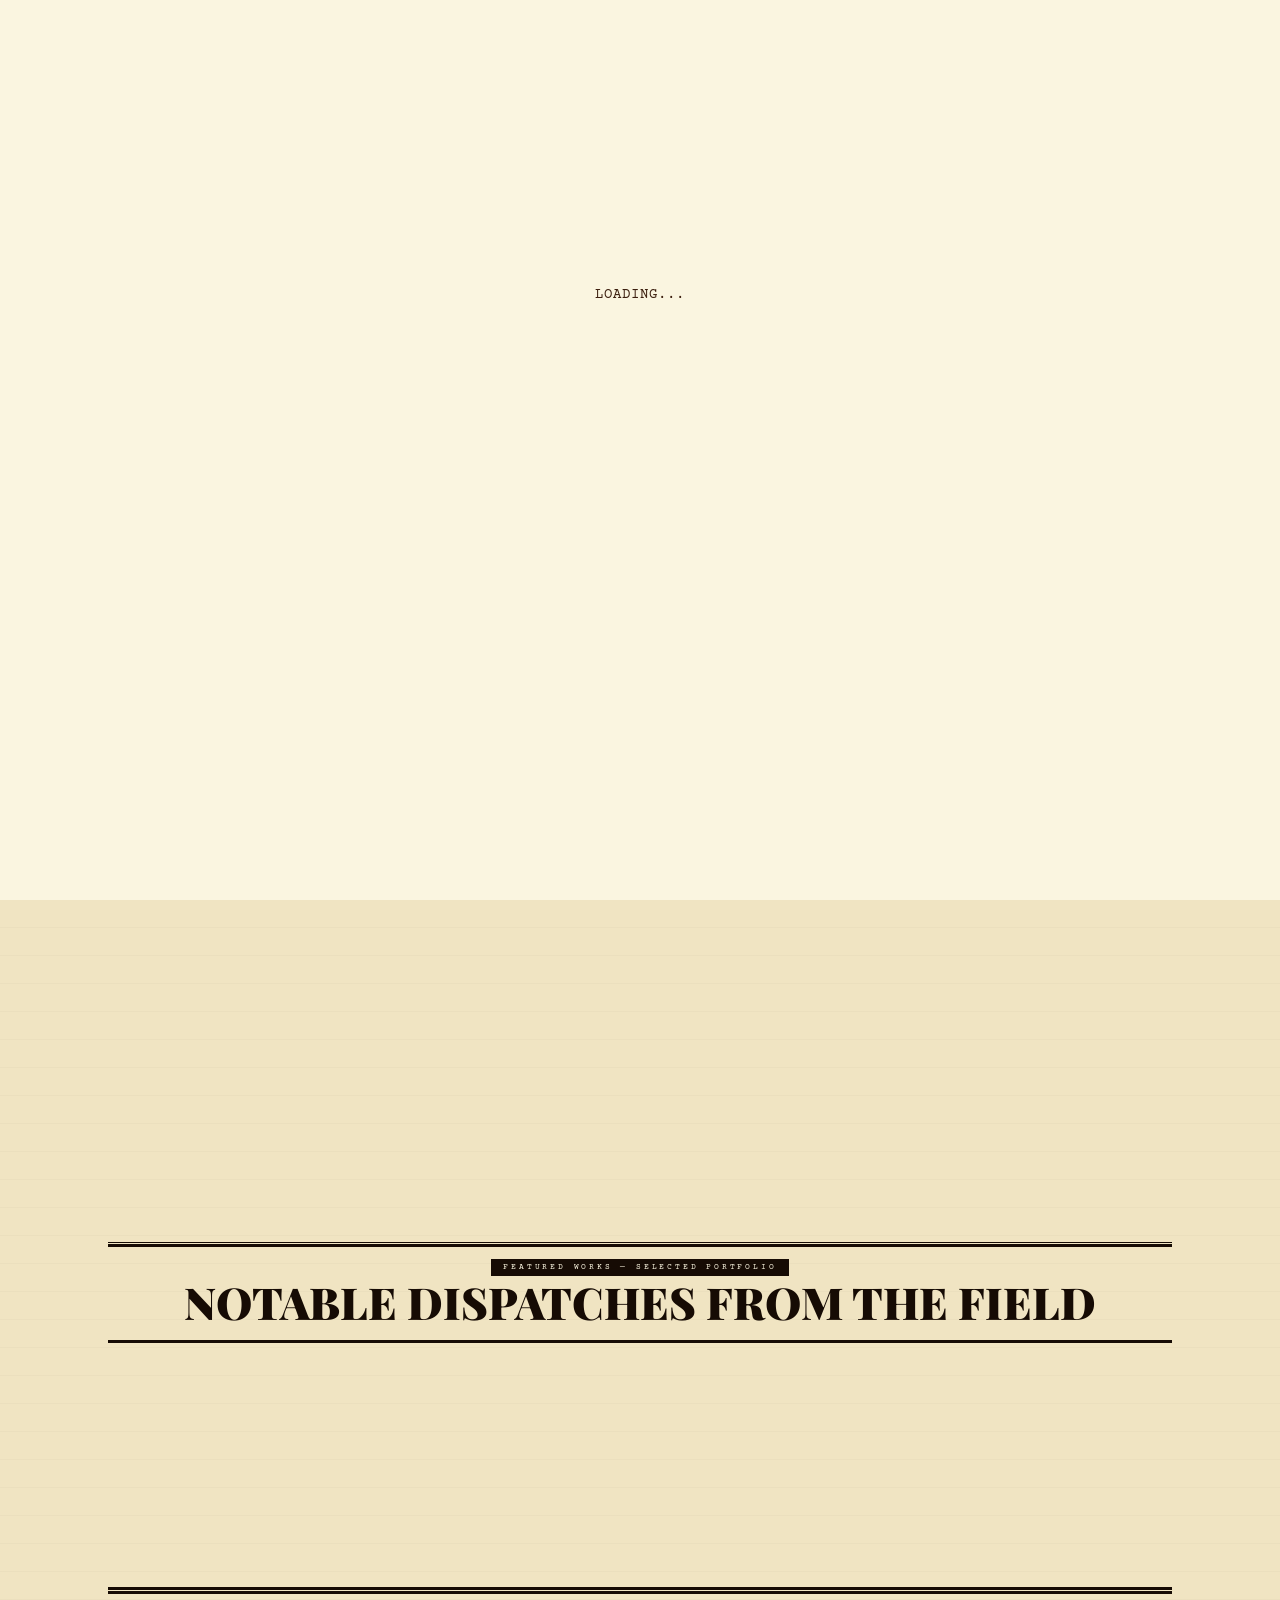
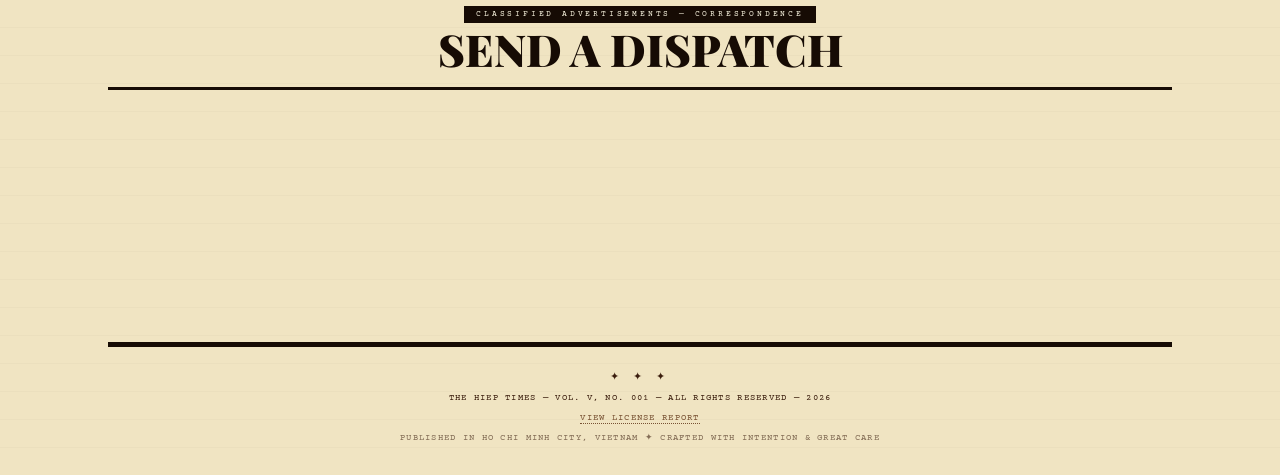
==== index.html @ 5410515f "changed name" ====
<!--Tên dự án:
THE HIEP TIMES — DIGITAL PORTFOLIO
Thông tin tác giả:
Designed and Developed by Do Hoa Hiep (tsyo__4)
Copyright (c) 2026. All Rights Reserved.
Thông tin giấy phép:
This source code is protected under the MIT License.
Feel free to explore, but please respect the intellectual property.
Stationed in Ho Chi Minh City, Vietnam.-->
<!DOCTYPE html>
<html lang="en">
<head>
  <meta charset="UTF-8">
  <meta name="viewport" content="width=device-width, initial-scale=1.0">
  <title>The Hiep Times — Creative Developer Portfolio</title>
  <link rel="preconnect" href="https://fonts.googleapis.com">
  <link rel="preconnect" href="https://fonts.gstatic.com" crossorigin>
  <link href="https://fonts.googleapis.com/css2?family=Playfair+Display:ital,wght@0,400;0,700;0,900;1,400;1,700&family=Libre+Baskerville:ital,wght@0,400;0,700;1,400&family=Courier+Prime:ital,wght@0,400;0,700;1,400&display=swap" rel="stylesheet">
  <link rel="stylesheet" href="style.css">
</head>
<body>
  <div id="welcome-screen" class="welcome-overlay">
    <div class="print-container">
      <div id="print-line1" class="print-text small"></div>
      <div id="print-line2" class="print-text large"></div>
      <div id="print-line3" class="print-text small"></div>
    </div>
    <div id="welcome-stamp" class="stamp-editorial">
      <span class="st-top">VOL. V</span>
      <span class="st-mid">VERIFIED</span>
      <span class="st-bot">2026</span>
    </div>
  </div>

  <div class="noise"></div>
  <div id="cursor"></div>
  <div id="cursor-ring"></div>

  <div class="page">

    <!-- ══════════════════════════════════════
         MASTHEAD
    ══════════════════════════════════════ -->
    <header class="masthead">
      <div class="lang-switcher">
        <button onclick="changeLanguage('vi')">VI</button>
        <button onclick="changeLanguage('en')">EN</button>
        <button onclick="changeLanguage('ja')">JA</button>
      </div>
      <p class="m-eye" data-lang="m_eye">Est. 2019 &nbsp;✦&nbsp; Ho Chi Minh City, Vietnam &nbsp;✦&nbsp; Creative Development &amp; Design</p>
      <span class="m-name">THE HIEP TIMES</span>
      <p class="m-tag" data-lang="m_tag">The Definitive Chronicle of One Creative Developer's Journey Through the Digital Frontier</p>
      <div class="m-meta">
        <span data-lang="m_vol">VOL. V, NO. 001</span>
        <span data-lang="m_edition">✦ &nbsp; PORTFOLIO EDITION &nbsp; ✦</span>
        <span id="date-out">JUNE 2026</span>
      </div>
    </header>

    <hr class="rule-t">

    <!-- BREAKING NEWS BANNER -->
    <div class="banner">
      <div><span class="b-lbl" data-lang="b_lbl1">Breaking News</span></div>
      <h2 class="b-title" id="hl1" data-lang="hl1">Creative Developer Redefines the Digital Landscape</h2>
    </div>
    <hr class="rule">

    <!-- ══════════════════════════════════════
         HERO — THREE COLUMNS
    ══════════════════════════════════════ -->
    <div class="g3">

      <!-- COL 1 : Lead Story -->
      <div class="col reveal">
        <p class="kicker" data-lang="kicker">★ Feature Story — Creative Technology</p>
        <h3 class="hl-xl" data-lang="hl_xl">A mind that codes, designs &amp; disrupts</h3>
        <p class="deck" data-lang="deck">From Saigon's creative underground emerges a developer who refuses to separate beauty from engineering — redefining what the web can feel like.</p>
        <p class="byline" data-lang="byline">By The Editorial Staff &nbsp;✦&nbsp; Ho Chi Minh City, Vietnam</p>

        <div class="bcols">
          <p data-lang="p1">In the competitive digital landscape of Southeast Asia, a singular talent has carved out a rare position at the intersection of design thinking and technical mastery. Hiep is a creative developer whose work defies easy categorization — equally at home in a Figma file as in a terminal window, building experiences that feel as considered as they perform.</p>
          <p data-lang="p2">Those who have collaborated with him describe someone who approaches each project the way a journalist approaches a story: through rigorous research, sharp observation, and an instinct for the detail that transforms the ordinary into the memorable.</p>
          <p data-lang="p3">His hallmark — the refusal to treat aesthetics and function as opposing forces — shows up in every project. Every interaction earns its place. Every typographic choice carries intent. Every line of code serves the larger vision.</p>
          <p data-lang="p4">Currently open to new projects and collaborative opportunities across brand identity, interactive experiences, and full-stack product development.</p>
        </div>

        <div class="pull" style="margin-top:18px">
          <p data-lang="pull_q">"Design without code is a dream. Code without design is machinery."</p>
          <cite data-lang="pull_c">— Hiep's Creative Manifesto</cite>
        </div>

        <div style="text-align:center; margin-top:16px">
          <a href="#contact" class="btn magnetic"><span data-lang="btn_comm">Commission a Story </span></a>
        </div>
      </div>

      <!-- COL 2 : Photo + Skills -->
      <div class="col reveal" style="transition-delay:.12s">
        <div class="photo"> 
          <img src="images/hoahiep001.jpg" alt="Hoà Hiệp" class="photo-ph">
          <p class="photo-cap" data-lang="photo_cap">Hiep — Creative Developer & Digital Storyteller. Currently stationed in Ho Chi Minh City, Vietnam.</p>
        </div>

        <div class="box">
          <span class="bx-t" data-lang="bx_t1">Technical Arsenal</span>
          <div class="skill">
            <div class="skill-lbl"><span>Frontend Dev</span><span>95%</span></div>
            <div class="skill-track"><div class="skill-fill" data-w="95"></div></div>
          </div>
          <div class="skill">
            <div class="skill-lbl"><span>UI / UX Design</span><span>90%</span></div>
            <div class="skill-track"><div class="skill-fill" data-w="90"></div></div>
          </div>
          <div class="skill">
            <div class="skill-lbl"><span>React / Next.js</span><span>86%</span></div>
            <div class="skill-track"><div class="skill-fill" data-w="86"></div></div>
          </div>
          <div class="skill">
            <div class="skill-lbl"><span>Motion Design</span><span>80%</span></div>
            <div class="skill-track"><div class="skill-fill" data-w="80"></div></div>
          </div>
          <div class="skill" style="margin-bottom:0">
            <div class="skill-lbl"><span>Backend / API</span><span>72%</span></div>
            <div class="skill-track"><div class="skill-fill" data-w="72"></div></div>
          </div>
        </div>

        <div class="box">
          <span class="bx-t" data-lang="bx_t2">Also Fluent In</span>
          <div class="tags">
            <span class="tag">Figma</span><span class="tag">GSAP</span>
            <span class="tag">Three.js</span><span class="tag">TypeScript</span>
            <span class="tag">Tailwind</span><span class="tag">PostgreSQL</span>
            <span class="tag">WebGL</span><span class="tag">Framer</span>
            <span class="tag">Node.js</span><span class="tag">Prisma</span>
            <span class="tag">Git</span>
          </div>
        </div>
      </div>

      <!-- COL 3 : Stats + Status -->
      <div class="col reveal" style="transition-delay:.24s">
        <div class="box">
          <span class="bx-t" data-lang="bx_t3">By The Numbers</span>
          <div class="stat"><span class="sl" data-lang="stat_l1">Years Active</span><span class="sv">5+</span></div>
          <div class="stat"><span class="sl" data-lang="stat_l2">Projects Shipped</span><span class="sv">30+</span></div>
          <div class="stat"><span class="sl" data-lang="stat_l3">Happy Clients</span><span class="sv">20+</span></div>
          <div class="stat"><span class="sl" data-lang="stat_l4">Cups of Coffee</span><span class="sv">∞</span></div>
        </div>

        <div class="box">
          <span class="bx-t" data-lang="bx_t4">Field of Expertise</span>
          <p style="font-size:12px; line-height:1.65; color:var(--i1); margin-top:6px" data-lang="bx_p4">
            Specializing in web experiences where compelling design meets robust engineering. Particular interest in interactive storytelling, brand identity, and performance-first development.
          </p>
          <div class="tags">
            <span class="tag" data-lang="web_design">Web Design</span>
            <span class="tag" data-lang="brand_identity">Brand Identity</span>
            <span class="tag" data-lang="interactive">Interactive</span>
            <span class="tag" data-lang="full_stack">Full-Stack</span>
          </div>
        </div>

        <div class="box" style="text-align:center">
          <span class="bx-t" data-lang="bx_t5">Current Status</span>
          <div style="margin-top:10px; font-family:var(--fd); font-size:16px; font-weight:700" data-lang="stat_status">
            <span style="color:var(--red)">●</span>&nbsp; Available for Work
          </div>
          <p style="font-family:var(--fm); font-size:8px; letter-spacing:.1em; color:var(--i1); margin-top:4px" data-lang="stat_time">
            FREELANCE &amp; FULL-TIME
          </p>
        </div>

        <div style="margin-top:12px; padding:12px; border:1px solid var(--i0); background:var(--p0)">
          <p style="font-family:var(--fm); font-size:7.5px; letter-spacing:.18em; text-transform:uppercase; color:var(--i2); margin-bottom:6px" data-lang="bx_t6">Recent Clients</p>
          <p style="font-size:12px; line-height:1.6; color:var(--i1)" data-lang="bx_p6">
            Fashion startups, SaaS companies, media agencies, and independent studios across Vietnam &amp; Southeast Asia.
          </p>
        </div>
      </div>

    </div><!-- /g3 -->

    <!-- ══════════════════════════════════════
         PROJECTS
    ══════════════════════════════════════ -->
    <hr class="rule-d">
    <div class="banner">
      <div><span class="b-lbl" data-lang="b_lbl2">Featured Works — Selected Portfolio</span></div>
      <h2 class="b-title" id="hl2" data-lang="hl2">Notable Dispatches From The Field</h2>
    </div>
    <hr class="rule">

    <div class="projects">
      <div class="proj reveal tilt">
        <p class="p-num" data-lang="proj_num1">Field Report ✦ 001 &mdash; Brand Design</p>
        <hr class="rule" style="margin:6px 0 8px">
        <h4 class="p-hl" data-lang="proj_hl1">The Brand Identity Overhaul</h4>
        <p class="p-body" data-lang="proj_body1">A comprehensive rebrand for a Saigon-based fashion label — from visual identity to digital touchpoints. The challenge: make luxury feel accessible without losing its edge.</p>
        <div class="tags">
          <span class="tag">Figma</span><span class="tag">Next.js</span><span class="tag">Framer</span>
        </div>
        <a href="#" class="p-more" data-lang="proj_more">Read Full Story </a>
      </div>

      <div class="proj reveal tilt" style="transition-delay:.1s">
        <p class="p-num" data-lang="proj_num2">Field Report ✦ 002 &mdash; Full-Stack</p>
        <hr class="rule" style="margin:6px 0 8px">
        <h4 class="p-hl" data-lang="proj_hl2">The Real-Time Collaboration Platform</h4>
        <p class="p-body" data-lang="proj_body2">A WebSocket-powered tool handling 500+ concurrent users without a stutter. Pure engineering disguised as elegance, elegance powered by engineering.</p>
        <div class="tags">
          <span class="tag">React</span><span class="tag">Node.js</span><span class="tag">WebSocket</span>
        </div>
        <a href="#" class="p-more" data-lang="proj_more">Read Full Story </a>
      </div>

      <div class="proj reveal tilt" style="transition-delay:.2s">
        <p class="p-num" data-lang="proj_num3">Field Report ✦ 003 &mdash; Interactive</p>
        <hr class="rule" style="margin:6px 0 8px">
        <h4 class="p-hl" data-lang="proj_hl3">The WebGL Brand Experience</h4>
        <p class="p-body" data-lang="proj_body3">A 3D microsite at the intersection of storytelling, WebGL, and motion design. 50,000 unique visitors in its first 72 hours on the open web.</p>
        <div class="tags">
          <span class="tag">Three.js</span><span class="tag">GSAP</span><span class="tag">WebGL</span>
        </div>
        <a href="#" class="p-more" data-lang="proj_more">Read Full Story </a>
      </div>
    </div>

    <!-- ══════════════════════════════════════
         CONTACT
    ══════════════════════════════════════ -->
    <hr class="rule-d">
    <div class="banner">
      <div><span class="b-lbl" data-lang="b_lbl3">Classified Advertisements — Correspondence</span></div>
      <h2 class="b-title" data-lang="hl3">Send a Dispatch</h2>
    </div>
    <hr class="rule">

    <section id="contact" class="classified reveal">
      <p class="cl-notice" data-lang="cl_notice">✦ &nbsp; Open for New Engagements &nbsp; ✦ &nbsp; Available for Freelance &nbsp; ✦ &nbsp; Based in Vietnam &nbsp; ✦</p>
      <p class="cl-deck" data-lang="cl_deck">Whether you have a world-changing vision or simply a well-considered brief — the conversation starts here.</p>

      <div class="c-grid">
        <div class="c-item">
          <p class="c-lbl" data-lang="c_lbl1">✉ Electronic Mail</p>
          <p class="c-val"><a href="mailto:dohoahiep.job@gmail.com">dohoahiep.job@gmail.com</a></p>
          <p class="c-sub" data-lang="c_sub1">Response within 24 hours</p>
        </div>
        <div class="c-item">
          <p class="c-lbl" data-lang="c_lbl2">◈ Digital Presence</p>
          <p class="c-val"><a href="#">hiep.design</a></p>
          <p class="c-sub" data-lang="c_sub2">Portfolio &amp; case studies</p>
        </div>
        <div class="c-item">
          <p class="c-lbl" data-lang="c_lbl3">◉ Social Dispatches</p>
          <p class="c-val"><a href="https://www.instagram.com/tsyo__4/">@tsyo__4</a></p>
          <p class="c-sub" data-lang="c_sub3">LinkedIn / GitHub / Instagram</p>
        </div>
      </div>

      <div style="text-align:center; margin-top:22px">
        <a href="mailto:dohoahiep.job@gmail.com" class="btn magnetic"><span data-lang="btn_conv">Begin the Conversation </span></a>
      </div>
    </section>

    <!-- ══════════════════════════════════════
         FOOTER
    ══════════════════════════════════════ -->
    <footer class="footer">
      <span class="ornament" data-lang="f_ornament">✦  ✦  ✦</span>
      <p class="ft" data-lang="f_copy">The Hiep Times Vol. V, No. 001 — All Rights Reserved 2026</p>
      <p class="ft" style="margin-top:6px;"><a href="LICENSE" target="_blank" style="color: var(--i2); text-decoration: none; border-bottom: 1px dotted var(--i2);">VIEW LICENSE REPORT</a></p>
      <p class="ft" style="margin-top:6px; opacity:.6" data-lang="f_pub">Published in Ho Chi Minh City, Vietnam ✦ Crafted with Intention & Great Care</p>
    </footer>

  </div><!-- /page -->
  <script src="lang.js"></script>
  <script src="script.js"></script>
</body>
</html>
---- style.css ----
:root {
      --p0: #FAF5E0;
      --p1: #F0E4C2;
      --p2: #E6D5A8;
      --p3: #D9C490;
      --i0: #160B04;
      --i1: #3C1F0F;
      --i2: #785233;
      --red: #8B1515;
      --fd: 'Playfair Display', Georgia, 'Times New Roman', serif;
      --fb: 'Libre Baskerville', Georgia, 'Times New Roman', serif;
      --fm: 'Courier Prime', 'Courier New', monospace;
    }

    *, *::before, *::after { box-sizing: border-box; margin: 0; padding: 0; }
    html { scroll-behavior: smooth; }

    body {
      background-color: var(--p1);
      background-image:
        repeating-linear-gradient(0deg, transparent, transparent 27px,
          rgba(22,11,4,.022) 27px, rgba(22,11,4,.022) 28px);
      color: var(--i0);
      font-family: var(--fb);
      font-size: 14px;
      line-height: 1.65;
      cursor: none;
      overflow-x: hidden;
    }

    a, button, [tabindex] { cursor: none; }

    /* ─── NOISE OVERLAY ───────────────────────────────────── */
    .noise {
      position: fixed; inset: 0; pointer-events: none; z-index: 1000; opacity: .04;
      background-image: url("data:image/svg+xml,%3Csvg xmlns='http://www.w3.org/2000/svg' width='300' height='300'%3E%3Cfilter id='n'%3E%3CfeTurbulence type='fractalNoise' baseFrequency='.85' numOctaves='4' stitchTiles='stitch'/%3E%3C/filter%3E%3Crect width='300' height='300' filter='url(%23n)'/%3E%3C/svg%3E");
      background-size: 200px;
    }

    /* ─── CURSOR ──────────────────────────────────────────── */
    #cursor, #cursor-ring {
      position: fixed; pointer-events: none; transform: translate(-50%,-50%);
    }
    #cursor {
      width: 10px; height: 10px; background: var(--i0);
      border-radius: 50%; mix-blend-mode: multiply;
      z-index: 9999; transition: width .15s, height .15s;
    }
    #cursor-ring {
      width: 36px; height: 36px; border: 1px solid var(--i0);
      border-radius: 50%; opacity: .45; z-index: 9998;
      transition: width .2s, height .2s, opacity .2s;
    }
    body.cl #cursor { width: 18px; height: 18px; }
    body.cl #cursor-ring { width: 58px; height: 58px; opacity: .25; }

    /* ─── PAGE ────────────────────────────────────────────── */
    .page { max-width: 1120px; margin: 0 auto; padding: 32px 28px 0; }

    /* ─── MASTHEAD ────────────────────────────────────────── */
    .masthead { 
    position: relative; border-top: 6px solid var(--i0); 
    padding-top: 14px; text-align: center; opacity: 0; 
    }
    .lang-switcher { 
        position: absolute; top: 12px; right: 0; 
        display: flex; gap: 6px; z-index: 50; 
    }
    .lang-switcher button { 
        font-family: var(--fm); font-size: 8px; letter-spacing: .2em; 
        background: transparent; color: var(--i1); border: 1px solid var(--i2); 
        padding: 4px 8px; cursor: none; transition: all .3s ease; 
    }
    .lang-switcher button:hover { 
        background: var(--i0); color: var(--p0); 
        border-color: var(--i0); 
    }
    @keyframes pressIn {
      from { opacity: 0; transform: translateY(-10px) scaleY(.93); }
      to   { opacity: 1; transform: translateY(0)    scaleY(1);   }
    }
    .m-eye {
      font-family: var(--fm); font-size: 9px; letter-spacing: .34em;
      text-transform: uppercase; color: var(--i1); margin-bottom: 7px;
    }
    .m-name {
      display: block; font-family: var(--fd);
      font-size: clamp(50px, 11vw, 128px); font-weight: 900;
      line-height: .87; text-transform: uppercase; letter-spacing: -.015em;
      color: var(--i0);
    }
    .m-tag {
      font-family: var(--fb); font-style: italic; font-size: 12.5px;
      letter-spacing: .07em; color: var(--i1);
      border-top: 1px solid var(--i0); border-bottom: 1px solid var(--i0);
      padding: 5px 0; margin: 8px 60px;
    }
    .m-meta {
      display: flex; justify-content: space-between; align-items: center;
      font-family: var(--fm); font-size: 9px; letter-spacing: .12em;
      text-transform: uppercase; color: var(--i1); padding: 5px 0 10px;
    }

    /* ─── RULES ───────────────────────────────────────────── */
    .rule   { border: none; border-top: 1px solid var(--i0); margin: 0; }
    .rule-d { border: none; border-top: 3px double var(--i0); margin: 0; }
    .rule-t {
    border: none; border-top: 5px solid var(--i0); margin: 0;
    transform-origin: center;
    transform: scaleX(0);
    }
    @keyframes ruleIn {
    from { transform: scaleX(0); }
    to   { transform: scaleX(1); }
    }

    @keyframes pressIn {
    from { opacity: 0; transform: translateY(-10px) scaleY(.93); }
    to   { opacity: 1; transform: translateY(0)    scaleY(1);   }
    }
    body.page-loaded .masthead {
    animation: pressIn .9s cubic-bezier(.16,1,.3,1) forwards;
    }
    body.page-loaded .rule-t {
    animation: ruleIn 1s ease .3s forwards; 
    }

    /* ─── SECTION BANNERS ─────────────────────────────────── */
    .banner {
      border-top: 2px solid var(--i0); border-bottom: 2px solid var(--i0);
      padding: 6px 0 7px; text-align: center;
    }
    .b-lbl {
      font-family: var(--fm); font-size: 8px; letter-spacing: .35em;
      text-transform: uppercase; background: var(--i0); color: var(--p0);
      padding: 2px 12px; display: inline-block; margin-bottom: 4px;
    }
    .b-title {
      font-family: var(--fd);
      font-size: clamp(22px, 4.5vw, 44px); font-weight: 900;
      text-transform: uppercase; line-height: 1.0;
    }

    /* ─── THREE-COLUMN GRID ───────────────────────────────── */
    .g3 { display: grid; grid-template-columns: 2fr 1.22fr 1.08fr; }
    .col { padding: 20px 18px 20px 0; }
    .col + .col {
      padding: 20px 0 20px 18px;
      border-left: 1px solid var(--i0);
    }

    /* ─── ARTICLE TYPOGRAPHY ──────────────────────────────── */
    .kicker {
      font-family: var(--fm); font-size: 8.5px; letter-spacing: .28em;
      text-transform: uppercase; color: var(--red); font-weight: 700; margin-bottom: 6px;
    }
    .hl-xl {
      font-family: var(--fd); font-size: clamp(26px, 5vw, 54px);
      font-weight: 900; line-height: 1.0; text-transform: uppercase; margin-bottom: 10px;
    }
    .deck {
      font-family: var(--fb); font-style: italic; font-size: 14.5px;
      line-height: 1.5; color: var(--i1);
      border-left: 2.5px solid var(--i0); padding-left: 12px; margin-bottom: 12px;
    }
    .byline {
      font-family: var(--fm); font-size: 8.5px; letter-spacing: .14em;
      text-transform: uppercase; color: var(--i2);
      padding-bottom: 10px; border-bottom: 1px solid var(--i0); margin-bottom: 12px;
    }
    .bcols {
      column-count: 2; column-gap: 20px;
      column-rule: 1px solid rgba(22,11,4,.15);
      text-align: justify; hyphens: auto;
      font-size: 12.5px; line-height: 1.72;
    }
    .bcols p + p { text-indent: 1.2em; }
    .bcols p:first-child::first-letter {
      float: left; font-family: var(--fd); font-size: 54px;
      font-weight: 900; line-height: .76; padding-right: 6px; margin-top: 5px;
    }

    /* ─── PULL QUOTE ──────────────────────────────────────── */
    .pull {
      border-top: 2px solid var(--i0); border-bottom: 2px solid var(--i0);
      padding: 12px 10px; margin: 18px 0; text-align: center;
    }
    .pull p {
      font-family: var(--fd); font-style: italic; font-weight: 700;
      font-size: 14.5px; line-height: 1.45;
    }
    .pull cite {
      display: block; font-family: var(--fm); font-size: 8px;
      letter-spacing: .2em; text-transform: uppercase;
      color: var(--i1); margin-top: 6px; font-style: normal;
    }

    /* ─── PHOTO ───────────────────────────────────────────── */
    .photo { border: 1px solid var(--i0); padding: 3px; margin-bottom: 10px; }  
    .photo-ph {
      display: block;
      width: 100%;
      aspect-ratio: 4/3; 
      background: var(--p2);
      object-fit: cover; 
      object-position: center; 
    }

    .photo-cap {
      font-family: var(--fm); font-size: 8.5px; font-style: italic;
      color: var(--i1); border-top: 1px solid var(--i0);
      padding-top: 4px; line-height: 1.4;
    }

    /* ─── DATA BOXES ──────────────────────────────────────── */
    .box { border: 1px solid var(--i0); padding: 12px; margin-bottom: 10px; }
    .bx-t {
      font-family: var(--fm); font-size: 7.5px; letter-spacing: .3em;
      text-transform: uppercase; background: var(--i0); color: var(--p0);
      padding: 2px 8px; display: inline-block; margin-bottom: 10px;
    }

    /* Stats */
    .stat {
      display: flex; justify-content: space-between; align-items: baseline;
      padding: 6px 0; border-bottom: 1px solid rgba(22,11,4,.11);
    }
    .stat:last-child { border-bottom: none; }
    .sl { font-family: var(--fm); font-size: 8px; letter-spacing: .1em; text-transform: uppercase; color: var(--i1); }
    .sv { font-family: var(--fd); font-size: 24px; font-weight: 900; line-height: 1; }

    /* Skill bars */
    .skill { margin-bottom: 8px; }
    .skill-lbl {
      display: flex; justify-content: space-between;
      font-family: var(--fm); font-size: 8px;
      text-transform: uppercase; letter-spacing: .08em; margin-bottom: 3px;
    }
    .skill-track {
      height: 5px; background: var(--p3);
      border: 1px solid rgba(22,11,4,.18); overflow: hidden;
    }
    .skill-fill {
      height: 100%; background: var(--i0); width: 0;
      transition: width 1.35s cubic-bezier(.4,0,.2,1);
    }

    /* Tags */
    .tags { display: flex; flex-wrap: wrap; gap: 4px; margin-top: 8px; }
    .tag {
      font-family: var(--fm); font-size: 7px; letter-spacing: .1em;
      text-transform: uppercase; border: 1px solid var(--i2);
      padding: 2px 5px; color: var(--i1);
    }

    /* ─── PROJECTS ────────────────────────────────────────── */
    .projects { display: grid; grid-template-columns: repeat(3,1fr); border-bottom: 2px solid var(--i0); }
    .proj {
      padding: 18px 16px; border-right: 1px solid var(--i0);
      transform-style: preserve-3d; transition: background .3s;
    }
    .proj:last-child { border-right: none; }
    .proj:hover { background: rgba(22,11,4,.034); }
    .p-num { font-family: var(--fm); font-size: 8px; letter-spacing: .2em; text-transform: uppercase; color: var(--red); margin-bottom: 6px; }
    .p-hl { font-family: var(--fd); font-size: 18px; font-weight: 700; line-height: 1.15; text-transform: uppercase; margin-bottom: 8px; }
    .p-body { font-size: 12px; line-height: 1.65; color: var(--i1); }
    .p-more {
      display: inline-block; font-family: var(--fm); font-size: 8px;
      letter-spacing: .1em; text-transform: uppercase; color: var(--red);
      margin-top: 10px; border-bottom: 1px solid var(--red);
      text-decoration: none;
    }

    /* ─── CONTACT / CLASSIFIEDS ───────────────────────────── */
    .classified {
      border: 2px solid var(--i0); padding: 22px 26px;
      background: var(--p2);
    }
    .cl-notice {
      text-align: center; font-family: var(--fm); font-size: 8px;
      letter-spacing: .3em; text-transform: uppercase; color: var(--i1);
      border-bottom: 1px solid var(--i0); padding-bottom: 10px; margin-bottom: 14px;
    }
    .cl-deck {
      font-family: var(--fb); font-style: italic; text-align: center;
      font-size: 13.5px; color: var(--i1); margin-bottom: 20px;
    }
    .c-grid { display: grid; grid-template-columns: repeat(3,1fr); }
    .c-item { padding: 0 16px; border-right: 1px solid var(--i0); }
    .c-item:first-child { padding-left: 0; }
    .c-item:last-child  { border-right: none; padding-right: 0; }
    .c-lbl { font-family: var(--fm); font-size: 8px; letter-spacing: .25em; text-transform: uppercase; color: var(--red); margin-bottom: 4px; }
    .c-val { font-family: var(--fd); font-size: 14px; font-weight: 700; }
    .c-val a { color: var(--i0); text-decoration: none; border-bottom: 1.5px solid var(--i0); }
    .c-sub { font-family: var(--fm); font-size: 7.5px; color: var(--i2); letter-spacing: .08em; margin-top: 3px; }

    /* ─── BUTTON ──────────────────────────────────────────── */
    .btn {
      display: inline-block; font-family: var(--fm); font-size: 9px;
      letter-spacing: .25em; text-transform: uppercase;
      color: var(--p0); background: var(--i0);
      padding: 12px 26px; text-decoration: none;
      position: relative; overflow: hidden;
    }
    .btn::after {
      content: ''; position: absolute; inset: 0;
      background: var(--red); transform: translateX(-101%);
      transition: transform .42s cubic-bezier(.23,1,.32,1);
    }
    .btn:hover::after { transform: translateX(0); }
    .btn span { position: relative; z-index: 1; }

    /* ─── FOOTER ──────────────────────────────────────────── */
    .footer {
      border-top: 5px solid var(--i0);
      padding: 14px 0 30px; text-align: center;
    }
    .ornament { font-family: var(--fd); font-size: 11px; letter-spacing: .5em; color: var(--i1); display: block; margin: 6px 0; }
    .ft { font-family: var(--fm); font-size: 8.5px; letter-spacing: .15em; text-transform: uppercase; color: var(--i1); }

    /* ─── SCROLL REVEAL ───────────────────────────────────── */
    .reveal { opacity: 0; transform: translateY(14px); transition: opacity .65s ease, transform .65s ease; }
    .reveal.show { opacity: 1; transform: translateY(0); }

    /* ─── RESPONSIVE ──────────────────────────────────────── */
    @media (max-width: 900px) {
      .g3 { grid-template-columns: 1fr 1fr; }
      .col:nth-child(3) {
        grid-column: 1 / -1; border-left: none;
        border-top: 1px solid var(--i0); padding: 16px 0 0;
      }
      .bcols { column-count: 1; }
    }
    @media (max-width: 640px) {
      .page { padding: 14px 14px 0; }
      .g3, .projects, .c-grid { grid-template-columns: 1fr; }
      .col + .col { border-left: none; border-top: 1px solid var(--i0); padding: 16px 0; }
      .proj { border-right: none; border-bottom: 1px solid var(--i0); }
      .proj:last-child { border-bottom: none; }
      .c-item { border-right: none; border-bottom: 1px solid var(--i0); padding: 12px 0; }
      .c-item:last-child { border-bottom: none; }
      .m-tag { margin: 7px 12px; }
      .classified { padding: 16px; }
    }
    @media (prefers-reduced-motion: reduce) {
      *, *::before, *::after { animation: none !important; transition: none !important; }
      .reveal { opacity: 1; transform: none; }
    }
.hl-xl, 
.b-title, 
.p-hl {
  min-height: 1.2em; 
  display: block;   
}
.hl-xl {
  min-height: 2.4em; 
}
.welcome-overlay {
  position: fixed;
  top: 0;
  left: 0;
  width: 100%;
  height: 100%;
  background: var(--p0);
  z-index: 10000;
  display: flex;
  align-items: center;
  justify-content: center;
  overflow: hidden;
  transition: opacity 0.8s ease, visibility 0.8s;
}

.print-container {
  display: flex;
  flex-direction: column;
  align-items: flex-start;
  max-width: 90%;
  transform: translateY(-10vh);
}

.print-text {
  min-height: 1.5em;
}

.print-text.small {
  font-family: var(--fm);
  font-size: 14px;
  color: var(--i1);
  letter-spacing: 1px;
  margin-bottom: 8px;
  text-transform: uppercase;
}

.print-text.large {
  font-family: var(--fd);
  font-size: 56px;
  font-weight: 900;
  color: var(--i0);
  margin-bottom: 8px;
  line-height: 1.1;
  letter-spacing: 2px;
}

.stamp-editorial {
  position: absolute;
  width: 140px;
  height: 140px;
  border: 5px solid #c91818;
  border-radius: 50%;
  display: flex;
  flex-direction: column;
  align-items: center;
  justify-content: center;
  color: #c91818;
  opacity: 0;
  transform: translate(160px, -12vh) scale(3) rotate(-20deg);
  pointer-events: none;
  mix-blend-mode: multiply;
  filter: drop-shadow(0px 0px 1px rgba(201, 24, 24, 0.4));
}

.stamp-editorial::before {
  content: "";
  position: absolute;
  width: 122px;
  height: 122px;
  border: 1.5px solid #c91818;
  border-radius: 50%;
}

.st-top,
.st-bot {
  font-family: var(--fm);
  font-size: 12px;
  letter-spacing: 2px;
}

.st-mid {
  font-family: var(--fd);
  font-size: 22px;
  font-weight: 900;
  letter-spacing: 2px;
  border-top: 2px solid #c91818;
  border-bottom: 2px solid #c91818;
  padding: 4px 0;
  margin: 4px 0;
}

.stamp-editorial.stamped {
  opacity: 0.75;
  transform: translate(160px, -12vh) scale(1) rotate(-20deg);
  transition: transform 0.2s cubic-bezier(0.175, 0.885, 0.32, 1.275), opacity 0.2s ease;
}

.welcome-overlay.shake {
  animation: stampShake 0.15s ease-in-out;
}

.welcome-overlay.fade-out {
  opacity: 0;
  visibility: hidden;
}

@keyframes stampShake {
  0% { transform: translate(0, 0); }
  25% { transform: translate(-4px, 5px); }
  50% { transform: translate(5px, -3px); }
  75% { transform: translate(-3px, -4px); }
  100% { transform: translate(0, 0); }
}
.banner:first-of-type { opacity: 0; transform: translateY(12px); }
body.page-loaded .banner:first-of-type { animation: fadeUpBanner 0.8s ease 0.6s forwards; }
@keyframes fadeUpBanner { to { opacity: 1; transform: translateY(0); } }
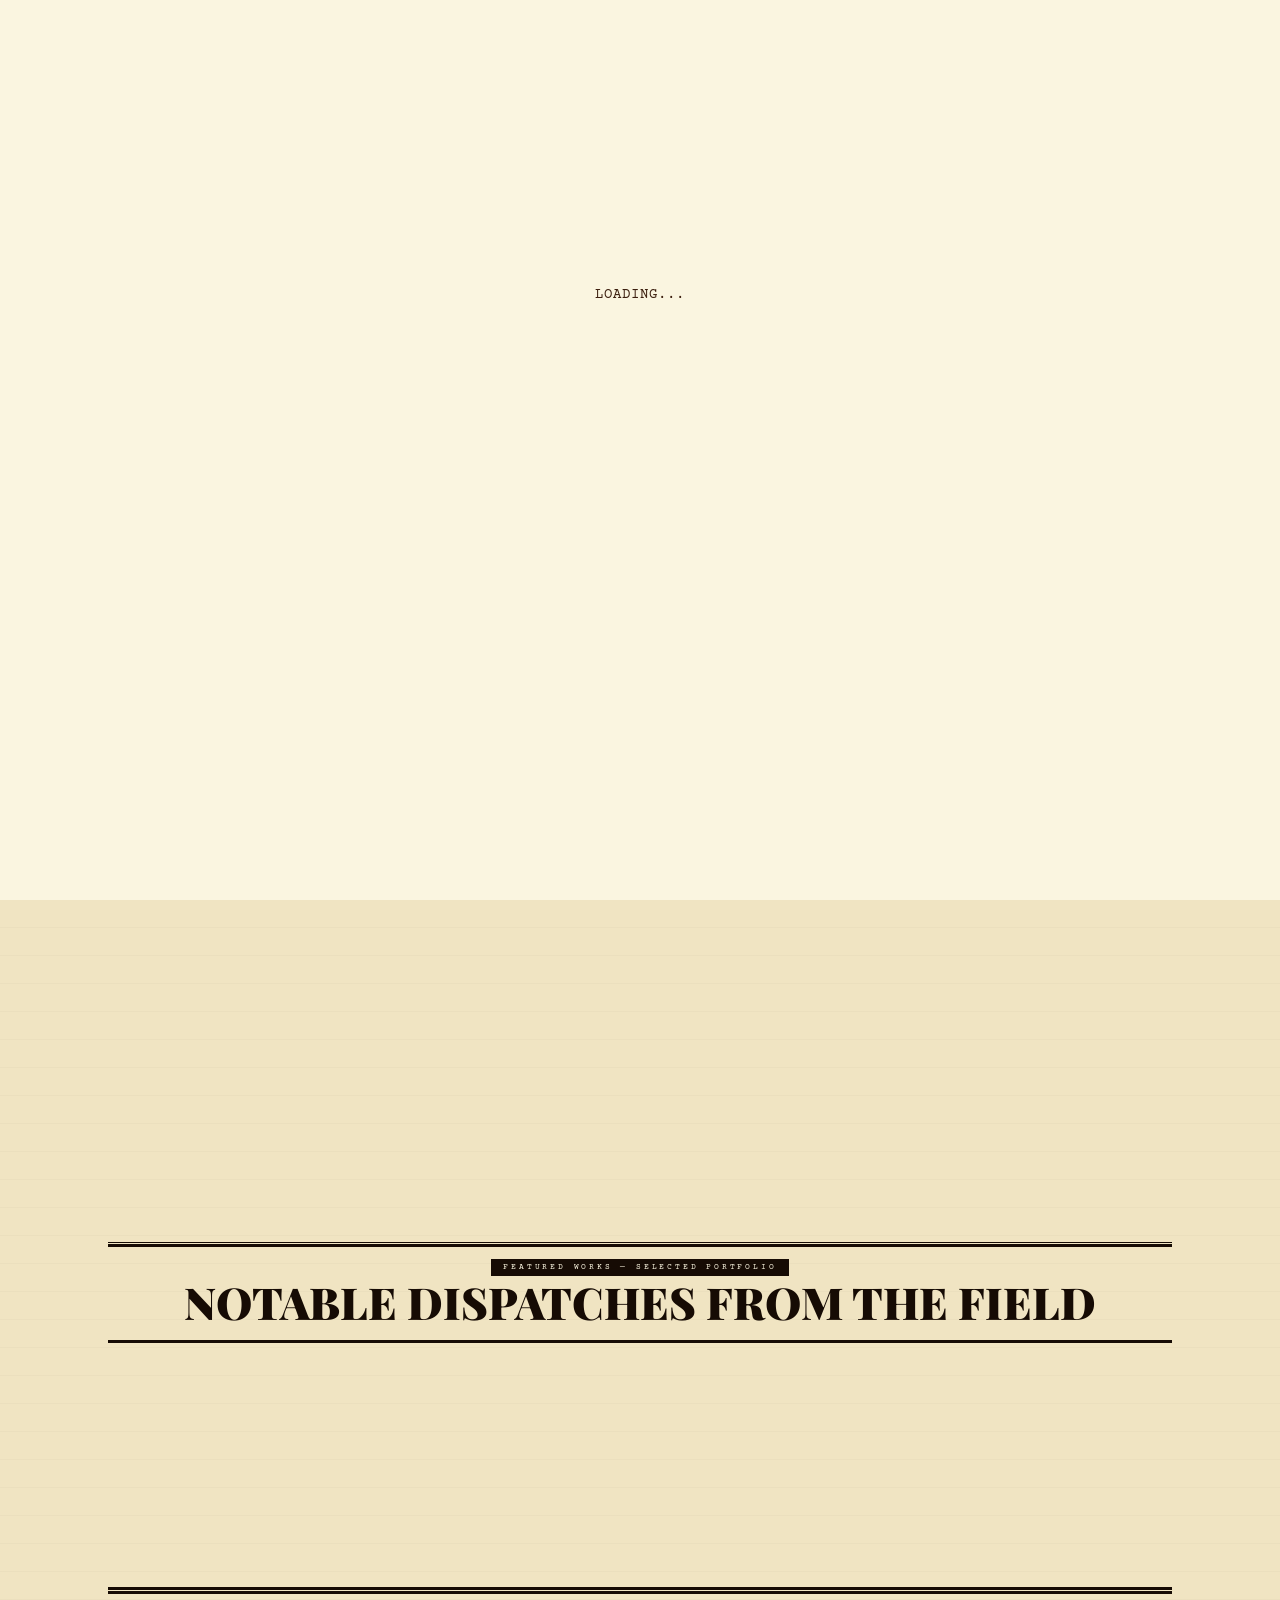
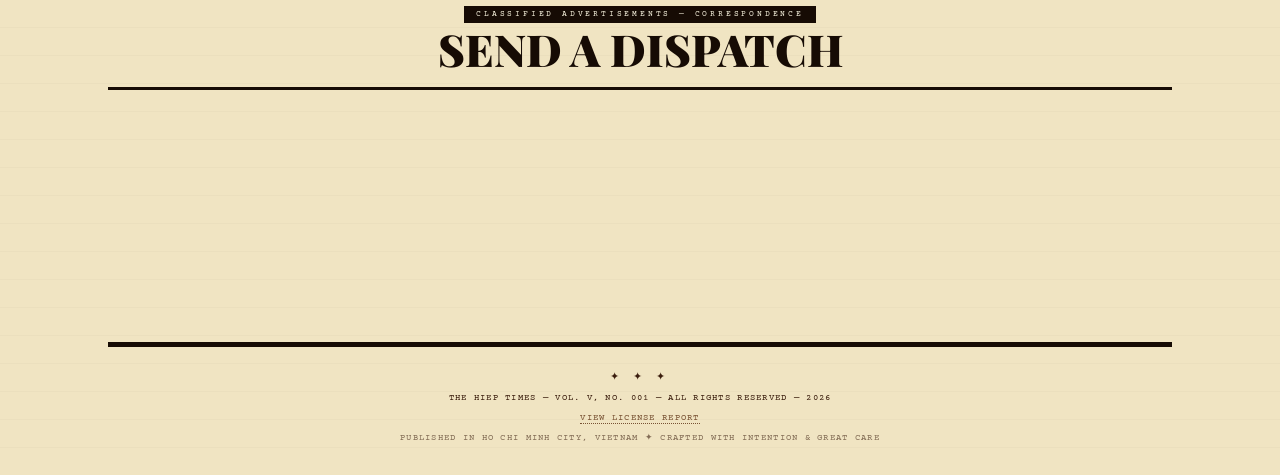
==== commit 43e8c94d: "Desktop Recommended update" ====
--- a/index.html
+++ b/index.html
@@ -270,10 +270,24 @@
     <footer class="footer">
       <span class="ornament" data-lang="f_ornament">✦  ✦  ✦</span>
       <p class="ft" data-lang="f_copy">The Hiep Times Vol. V, No. 001 — All Rights Reserved 2026</p>
-      <p class="ft" style="margin-top:6px;"><a href="LICENSE" target="_blank" style="color: var(--i2); text-decoration: none; border-bottom: 1px dotted var(--i2);">VIEW LICENSE REPORT</a></p>
+      <p class="ft" style="margin-top:6px;"><a href="https://peihdigital.github.io/The-Hiep-News/license.html" target="_blank" style="color: var(--i2); text-decoration: none; border-bottom: 1px dotted var(--i2);">VIEW LICENSE REPORT</a></p>
       <p class="ft" style="margin-top:6px; opacity:.6" data-lang="f_pub">Published in Ho Chi Minh City, Vietnam ✦ Crafted with Intention & Great Care</p>
     </footer>
 
+        <div id="mobile-modal" class="m-modal">
+      <div class="m-modal-box">
+        <div class="m-header-lines">
+          <h3 class="m-title" data-lang="mw_title">Desktop Recommended</h3>
+        </div>
+        <div class="m-badge-container">
+          <span class="m-badge">MOBILE</span>
+        </div>
+        <p class="ft m-desc" data-lang="mw_desc">This publication is optimized for larger screens. Please use a desktop for the best visual experience.</p>
+        <button id="m-modal-close" class="btn m-btn">
+          <span data-lang="mw_btn">Continue Anyway</span>
+        </button>
+      </div>
+    </div>
   </div><!-- /page -->
   <script src="lang.js"></script>
   <script src="script.js"></script>
--- a/style.css
+++ b/style.css
@@ -369,7 +369,6 @@
   overflow: hidden;
   transition: opacity 0.8s ease, visibility 0.8s;
 }
-
 .print-container {
   display: flex;
   flex-direction: column;
@@ -377,11 +376,9 @@
   max-width: 90%;
   transform: translateY(-10vh);
 }
-
 .print-text {
   min-height: 1.5em;
 }
-
 .print-text.small {
   font-family: var(--fm);
   font-size: 14px;
@@ -390,7 +387,6 @@
   margin-bottom: 8px;
   text-transform: uppercase;
 }
-
 .print-text.large {
   font-family: var(--fd);
   font-size: 56px;
@@ -400,7 +396,6 @@
   line-height: 1.1;
   letter-spacing: 2px;
 }
-
 .stamp-editorial {
   position: absolute;
   width: 140px;
@@ -418,7 +413,6 @@
   mix-blend-mode: multiply;
   filter: drop-shadow(0px 0px 1px rgba(201, 24, 24, 0.4));
 }
-
 .stamp-editorial::before {
   content: "";
   position: absolute;
@@ -427,14 +421,12 @@
   border: 1.5px solid #c91818;
   border-radius: 50%;
 }
-
 .st-top,
 .st-bot {
   font-family: var(--fm);
   font-size: 12px;
   letter-spacing: 2px;
 }
-
 .st-mid {
   font-family: var(--fd);
   font-size: 22px;
@@ -445,22 +437,18 @@
   padding: 4px 0;
   margin: 4px 0;
 }
-
 .stamp-editorial.stamped {
   opacity: 0.75;
   transform: translate(160px, -12vh) scale(1) rotate(-20deg);
   transition: transform 0.2s cubic-bezier(0.175, 0.885, 0.32, 1.275), opacity 0.2s ease;
 }
-
 .welcome-overlay.shake {
   animation: stampShake 0.15s ease-in-out;
 }
-
 .welcome-overlay.fade-out {
   opacity: 0;
   visibility: hidden;
 }
-
 @keyframes stampShake {
   0% { transform: translate(0, 0); }
   25% { transform: translate(-4px, 5px); }
@@ -470,4 +458,96 @@
 }
 .banner:first-of-type { opacity: 0; transform: translateY(12px); }
 body.page-loaded .banner:first-of-type { animation: fadeUpBanner 0.8s ease 0.6s forwards; }
-@keyframes fadeUpBanner { to { opacity: 1; transform: translateY(0); } }+@keyframes fadeUpBanner { to { opacity: 1; transform: translateY(0); } }
+/* ── MOBILE MODAL: NEWSPAPER STYLE ── */
+.m-modal {
+  position: fixed;
+  top: 0;
+  left: 0;
+  width: 100%;
+  height: 100%;
+  background-color: rgba(240, 228, 194, 0.4);
+  backdrop-filter: blur(8px);
+  display: flex;
+  justify-content: center;
+  align-items: center;
+  z-index: 99999;
+  opacity: 0;
+  pointer-events: none;
+  transition: opacity 0.5s ease;
+}
+.m-modal.show {
+  opacity: 1;
+  pointer-events: auto;
+}
+.m-modal-box {
+  background-color: var(--p1); 
+  border: 1px solid var(--i1); 
+  padding: 40px 25px;
+  max-width: 350px;
+  width: 85%;
+  text-align: center;
+  box-shadow: 0 20px 40px rgba(0, 0, 0, 0.5);
+  transform: translateY(20px);
+  transition: transform 0.6s cubic-bezier(.23,1,.32,1);
+}
+.m-modal.show .m-modal-box {
+  transform: translateY(0);
+}
+.m-header-lines {
+  border-top: 4px solid var(--i1);
+  border-bottom: 4px solid var(--i1);
+  padding: 15px 0;
+  margin-bottom: 18px;
+}
+.m-title {
+  font-family: var(--fd); 
+  font-size: 26px;
+  font-weight: 900;
+  text-transform: uppercase;
+  margin: 0;
+  color: var(--i0);
+  letter-spacing: -0.02em; 
+  line-height: 1.1;
+}
+.m-badge-container {
+  margin-bottom: 22px;
+}
+.m-badge {
+  background-color: var(--i0);
+  color: var(--p1); 
+  padding: 3px 10px;
+  font-size: 11px;
+  font-weight: bold;
+  letter-spacing: 0.15em;
+  display: inline-block;
+  line-height: 1;
+}
+.m-desc {
+  font-family: var(--fb); 
+  font-size: 14.5px;
+  line-height: 1.6;
+  margin: 0 0 30px 0;
+  color: var(--i0);
+  text-align: center; 
+  letter-spacing: 0 !important; 
+  word-spacing: normal !important; 
+}
+.m-btn {
+  width: 100%;
+  padding: 14px;
+  background: transparent;
+  border: 1px solid var(--i0);
+  font-family: var(--fm); 
+  font-size: 11px;
+  text-transform: uppercase;
+  font-weight: bold;
+  color: var(--i0);
+  cursor: pointer;
+  transition: all 0.3s ease;
+  letter-spacing: 0.15em;
+}
+.m-btn:hover {
+  background-color: var(--i0);
+  color: var(--p1); 
+}
